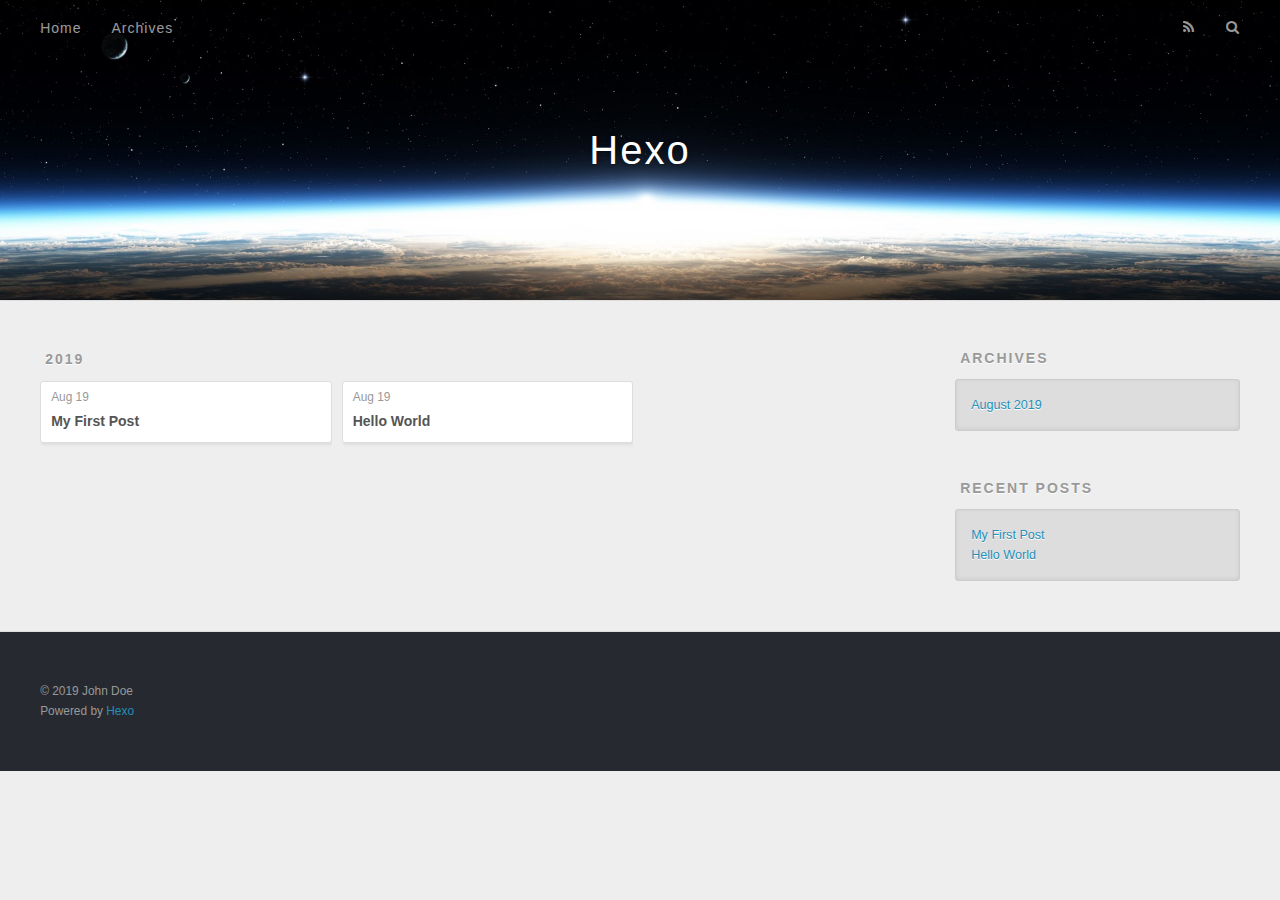
==== archives/index.html @ c9dec6dd "Site updated: 2019-08-19 11:26:51" ====
<!DOCTYPE html>
<html>
<head><meta name="generator" content="Hexo 3.9.0">
  <meta charset="utf-8">
  

  
  <title>Archives | Hexo</title>
  <meta name="viewport" content="width=device-width, initial-scale=1, maximum-scale=1">
  <meta property="og:type" content="website">
<meta property="og:title" content="Hexo">
<meta property="og:url" content="http://yoursite.com/archives/index.html">
<meta property="og:site_name" content="Hexo">
<meta property="og:locale" content="en">
<meta name="twitter:card" content="summary">
<meta name="twitter:title" content="Hexo">
  
    <link rel="alternate" href="/atom.xml" title="Hexo" type="application/atom+xml">
  
  
    <link rel="icon" href="/favicon.png">
  
  
    <link href="//fonts.googleapis.com/css?family=Source+Code+Pro" rel="stylesheet" type="text/css">
  
  <link rel="stylesheet" href="/css/style.css">
</head>
</html>
<body>
  <div id="container">
    <div id="wrap">
      <header id="header">
  <div id="banner"></div>
  <div id="header-outer" class="outer">
    <div id="header-title" class="inner">
      <h1 id="logo-wrap">
        <a href="/" id="logo">Hexo</a>
      </h1>
      
    </div>
    <div id="header-inner" class="inner">
      <nav id="main-nav">
        <a id="main-nav-toggle" class="nav-icon"></a>
        
          <a class="main-nav-link" href="/">Home</a>
        
          <a class="main-nav-link" href="/archives">Archives</a>
        
      </nav>
      <nav id="sub-nav">
        
          <a id="nav-rss-link" class="nav-icon" href="/atom.xml" title="RSS Feed"></a>
        
        <a id="nav-search-btn" class="nav-icon" title="Search"></a>
      </nav>
      <div id="search-form-wrap">
        <form action="//google.com/search" method="get" accept-charset="UTF-8" class="search-form"><input type="search" name="q" class="search-form-input" placeholder="Search"><button type="submit" class="search-form-submit">&#xF002;</button><input type="hidden" name="sitesearch" value="http://yoursite.com"></form>
      </div>
    </div>
  </div>
</header>
      <div class="outer">
        <section id="main">
  
  
    
    
      
      
      <section class="archives-wrap">
        <div class="archive-year-wrap">
          <a href="/archives/2019" class="archive-year">2019</a>
        </div>
        <div class="archives">
    
    <article class="archive-article archive-type-post">
  <div class="archive-article-inner">
    <header class="archive-article-header">
      <a href="/2019/08/19/My-First-Post/" class="archive-article-date">
  <time datetime="2019-08-19T03:23:46.000Z" itemprop="datePublished">Aug 19</time>
</a>
      
  
    <h1 itemprop="name">
      <a class="archive-article-title" href="/2019/08/19/My-First-Post/">My First Post</a>
    </h1>
  

    </header>
  </div>
</article>
  
    
    
    <article class="archive-article archive-type-post">
  <div class="archive-article-inner">
    <header class="archive-article-header">
      <a href="/2019/08/19/hello-world/" class="archive-article-date">
  <time datetime="2019-08-19T03:20:59.069Z" itemprop="datePublished">Aug 19</time>
</a>
      
  
    <h1 itemprop="name">
      <a class="archive-article-title" href="/2019/08/19/hello-world/">Hello World</a>
    </h1>
  

    </header>
  </div>
</article>
  
  
    </div></section>
  


</section>
        
          <aside id="sidebar">
  
    

  
    

  
    
  
    
  <div class="widget-wrap">
    <h3 class="widget-title">Archives</h3>
    <div class="widget">
      <ul class="archive-list"><li class="archive-list-item"><a class="archive-list-link" href="/archives/2019/08/">August 2019</a></li></ul>
    </div>
  </div>


  
    
  <div class="widget-wrap">
    <h3 class="widget-title">Recent Posts</h3>
    <div class="widget">
      <ul>
        
          <li>
            <a href="/2019/08/19/My-First-Post/">My First Post</a>
          </li>
        
          <li>
            <a href="/2019/08/19/hello-world/">Hello World</a>
          </li>
        
      </ul>
    </div>
  </div>

  
</aside>
        
      </div>
      <footer id="footer">
  
  <div class="outer">
    <div id="footer-info" class="inner">
      &copy; 2019 John Doe<br>
      Powered by <a href="http://hexo.io/" target="_blank">Hexo</a>
    </div>
  </div>
</footer>
    </div>
    <nav id="mobile-nav">
  
    <a href="/" class="mobile-nav-link">Home</a>
  
    <a href="/archives" class="mobile-nav-link">Archives</a>
  
</nav>
    

<script src="//ajax.googleapis.com/ajax/libs/jquery/2.0.3/jquery.min.js"></script>


  <link rel="stylesheet" href="/fancybox/jquery.fancybox.css">
  <script src="/fancybox/jquery.fancybox.pack.js"></script>


<script src="/js/script.js"></script>



  </div>
</body>
</html>
---- css/style.css ----
body {
  width: 100%;
}
body:before,
body:after {
  content: "";
  display: table;
}
body:after {
  clear: both;
}
html,
body,
div,
span,
applet,
object,
iframe,
h1,
h2,
h3,
h4,
h5,
h6,
p,
blockquote,
pre,
a,
abbr,
acronym,
address,
big,
cite,
code,
del,
dfn,
em,
img,
ins,
kbd,
q,
s,
samp,
small,
strike,
strong,
sub,
sup,
tt,
var,
dl,
dt,
dd,
ol,
ul,
li,
fieldset,
form,
label,
legend,
table,
caption,
tbody,
tfoot,
thead,
tr,
th,
td {
  margin: 0;
  padding: 0;
  border: 0;
  outline: 0;
  font-weight: inherit;
  font-style: inherit;
  font-family: inherit;
  font-size: 100%;
  vertical-align: baseline;
}
body {
  line-height: 1;
  color: #000;
  background: #fff;
}
ol,
ul {
  list-style: none;
}
table {
  border-collapse: separate;
  border-spacing: 0;
  vertical-align: middle;
}
caption,
th,
td {
  text-align: left;
  font-weight: normal;
  vertical-align: middle;
}
a img {
  border: none;
}
input,
button {
  margin: 0;
  padding: 0;
}
input::-moz-focus-inner,
button::-moz-focus-inner {
  border: 0;
  padding: 0;
}
@font-face {
  font-family: FontAwesome;
  font-style: normal;
  font-weight: normal;
  src: url("fonts/fontawesome-webfont.eot?v=#4.0.3");
  src: url("fonts/fontawesome-webfont.eot?#iefix&v=#4.0.3") format("embedded-opentype"), url("fonts/fontawesome-webfont.woff?v=#4.0.3") format("woff"), url("fonts/fontawesome-webfont.ttf?v=#4.0.3") format("truetype"), url("fonts/fontawesome-webfont.svg#fontawesomeregular?v=#4.0.3") format("svg");
}
html,
body,
#container {
  height: 100%;
}
body {
  background: #eee;
  font: 14px -apple-system, BlinkMacSystemFont, "Segoe UI", "Roboto", "Oxygen", "Ubuntu", "Cantarell", "Fira Sans", "Droid Sans", "Helvetica Neue", sans-serif;
  -webkit-text-size-adjust: 100%;
}
.outer {
  max-width: 1220px;
  margin: 0 auto;
  padding: 0 20px;
}
.outer:before,
.outer:after {
  content: "";
  display: table;
}
.outer:after {
  clear: both;
}
.inner {
  display: inline;
  float: left;
  width: 98.33333333333333%;
  margin: 0 0.833333333333333%;
}
.left,
.alignleft {
  float: left;
}
.right,
.alignright {
  float: right;
}
.clear {
  clear: both;
}
#container {
  position: relative;
}
.mobile-nav-on {
  overflow: hidden;
}
#wrap {
  height: 100%;
  width: 100%;
  position: absolute;
  top: 0;
  left: 0;
  -webkit-transition: 0.2s ease-out;
  -moz-transition: 0.2s ease-out;
  -ms-transition: 0.2s ease-out;
  transition: 0.2s ease-out;
  z-index: 1;
  background: #eee;
}
.mobile-nav-on #wrap {
  left: 280px;
}
@media screen and (min-width: 768px) {
  #main {
    display: inline;
    float: left;
    width: 73.33333333333333%;
    margin: 0 0.833333333333333%;
  }
}
.article-date,
.article-category-link,
.archive-year,
.widget-title {
  text-decoration: none;
  text-transform: uppercase;
  letter-spacing: 2px;
  color: #999;
  margin-bottom: 1em;
  margin-left: 5px;
  line-height: 1em;
  text-shadow: 0 1px #fff;
  font-weight: bold;
}
.article-inner,
.archive-article-inner {
  background: #fff;
  -webkit-box-shadow: 1px 2px 3px #ddd;
  box-shadow: 1px 2px 3px #ddd;
  border: 1px solid #ddd;
  border-radius: 3px;
}
.article-entry h1,
.widget h1 {
  font-size: 2em;
}
.article-entry h2,
.widget h2 {
  font-size: 1.5em;
}
.article-entry h3,
.widget h3 {
  font-size: 1.3em;
}
.article-entry h4,
.widget h4 {
  font-size: 1.2em;
}
.article-entry h5,
.widget h5 {
  font-size: 1em;
}
.article-entry h6,
.widget h6 {
  font-size: 1em;
  color: #999;
}
.article-entry hr,
.widget hr {
  border: 1px dashed #ddd;
}
.article-entry strong,
.widget strong {
  font-weight: bold;
}
.article-entry em,
.widget em,
.article-entry cite,
.widget cite {
  font-style: italic;
}
.article-entry sup,
.widget sup,
.article-entry sub,
.widget sub {
  font-size: 0.75em;
  line-height: 0;
  position: relative;
  vertical-align: baseline;
}
.article-entry sup,
.widget sup {
  top: -0.5em;
}
.article-entry sub,
.widget sub {
  bottom: -0.2em;
}
.article-entry small,
.widget small {
  font-size: 0.85em;
}
.article-entry acronym,
.widget acronym,
.article-entry abbr,
.widget abbr {
  border-bottom: 1px dotted;
}
.article-entry ul,
.widget ul,
.article-entry ol,
.widget ol,
.article-entry dl,
.widget dl {
  margin: 0 20px;
  line-height: 1.6em;
}
.article-entry ul ul,
.widget ul ul,
.article-entry ol ul,
.widget ol ul,
.article-entry ul ol,
.widget ul ol,
.article-entry ol ol,
.widget ol ol {
  margin-top: 0;
  margin-bottom: 0;
}
.article-entry ul,
.widget ul {
  list-style: disc;
}
.article-entry ol,
.widget ol {
  list-style: decimal;
}
.article-entry dt,
.widget dt {
  font-weight: bold;
}
#header {
  height: 300px;
  position: relative;
  border-bottom: 1px solid #ddd;
}
#header:before,
#header:after {
  content: "";
  position: absolute;
  left: 0;
  right: 0;
  height: 40px;
}
#header:before {
  top: 0;
  background: -webkit-linear-gradient(rgba(0,0,0,0.2), transparent);
  background: -moz-linear-gradient(rgba(0,0,0,0.2), transparent);
  background: -ms-linear-gradient(rgba(0,0,0,0.2), transparent);
  background: linear-gradient(rgba(0,0,0,0.2), transparent);
}
#header:after {
  bottom: 0;
  background: -webkit-linear-gradient(transparent, rgba(0,0,0,0.2));
  background: -moz-linear-gradient(transparent, rgba(0,0,0,0.2));
  background: -ms-linear-gradient(transparent, rgba(0,0,0,0.2));
  background: linear-gradient(transparent, rgba(0,0,0,0.2));
}
#header-outer {
  height: 100%;
  position: relative;
}
#header-inner {
  position: relative;
  overflow: hidden;
}
#banner {
  position: absolute;
  top: 0;
  left: 0;
  width: 100%;
  height: 100%;
  background: url("images/banner.jpg") center #000;
  -webkit-background-size: cover;
  -moz-background-size: cover;
  background-size: cover;
  z-index: -1;
}
#header-title {
  text-align: center;
  height: 40px;
  position: absolute;
  top: 50%;
  left: 0;
  margin-top: -20px;
}
#logo,
#subtitle {
  text-decoration: none;
  color: #fff;
  font-weight: 300;
  text-shadow: 0 1px 4px rgba(0,0,0,0.3);
}
#logo {
  font-size: 40px;
  line-height: 40px;
  letter-spacing: 2px;
}
#subtitle {
  font-size: 16px;
  line-height: 16px;
  letter-spacing: 1px;
}
#subtitle-wrap {
  margin-top: 16px;
}
#main-nav {
  float: left;
  margin-left: -15px;
}
.nav-icon,
.main-nav-link {
  float: left;
  color: #fff;
  opacity: 0.6;
  text-decoration: none;
  text-shadow: 0 1px rgba(0,0,0,0.2);
  -webkit-transition: opacity 0.2s;
  -moz-transition: opacity 0.2s;
  -ms-transition: opacity 0.2s;
  transition: opacity 0.2s;
  display: block;
  padding: 20px 15px;
}
.nav-icon:hover,
.main-nav-link:hover {
  opacity: 1;
}
.nav-icon {
  font-family: FontAwesome;
  text-align: center;
  font-size: 14px;
  width: 14px;
  height: 14px;
  padding: 20px 15px;
  position: relative;
  cursor: pointer;
}
.main-nav-link {
  font-weight: 300;
  letter-spacing: 1px;
}
@media screen and (max-width: 479px) {
  .main-nav-link {
    display: none;
  }
}
#main-nav-toggle {
  display: none;
}
#main-nav-toggle:before {
  content: "\f0c9";
}
@media screen and (max-width: 479px) {
  #main-nav-toggle {
    display: block;
  }
}
#sub-nav {
  float: right;
  margin-right: -15px;
}
#nav-rss-link:before {
  content: "\f09e";
}
#nav-search-btn:before {
  content: "\f002";
}
#search-form-wrap {
  position: absolute;
  top: 15px;
  width: 150px;
  height: 30px;
  right: -150px;
  opacity: 0;
  -webkit-transition: 0.2s ease-out;
  -moz-transition: 0.2s ease-out;
  -ms-transition: 0.2s ease-out;
  transition: 0.2s ease-out;
}
#search-form-wrap.on {
  opacity: 1;
  right: 0;
}
@media screen and (max-width: 479px) {
  #search-form-wrap {
    width: 100%;
    right: -100%;
  }
}
.search-form {
  position: absolute;
  top: 0;
  left: 0;
  right: 0;
  background: #fff;
  padding: 5px 15px;
  border-radius: 15px;
  -webkit-box-shadow: 0 0 10px rgba(0,0,0,0.3);
  box-shadow: 0 0 10px rgba(0,0,0,0.3);
}
.search-form-input {
  border: none;
  background: none;
  color: #555;
  width: 100%;
  font: 13px -apple-system, BlinkMacSystemFont, "Segoe UI", "Roboto", "Oxygen", "Ubuntu", "Cantarell", "Fira Sans", "Droid Sans", "Helvetica Neue", sans-serif;
  outline: none;
}
.search-form-input::-webkit-search-results-decoration,
.search-form-input::-webkit-search-cancel-button {
  -webkit-appearance: none;
}
.search-form-submit {
  position: absolute;
  top: 50%;
  right: 10px;
  margin-top: -7px;
  font: 13px FontAwesome;
  border: none;
  background: none;
  color: #bbb;
  cursor: pointer;
}
.search-form-submit:hover,
.search-form-submit:focus {
  color: #777;
}
.article {
  margin: 50px 0;
}
.article-inner {
  overflow: hidden;
}
.article-meta:before,
.article-meta:after {
  content: "";
  display: table;
}
.article-meta:after {
  clear: both;
}
.article-date {
  float: left;
}
.article-category {
  float: left;
  line-height: 1em;
  color: #ccc;
  text-shadow: 0 1px #fff;
  margin-left: 8px;
}
.article-category:before {
  content: "\2022";
}
.article-category-link {
  margin: 0 12px 1em;
}
.article-header {
  padding: 20px 20px 0;
}
.article-title {
  text-decoration: none;
  font-size: 2em;
  font-weight: bold;
  color: #555;
  line-height: 1.1em;
  -webkit-transition: color 0.2s;
  -moz-transition: color 0.2s;
  -ms-transition: color 0.2s;
  transition: color 0.2s;
}
a.article-title:hover {
  color: #258fb8;
}
.article-entry {
  color: #555;
  padding: 0 20px;
}
.article-entry:before,
.article-entry:after {
  content: "";
  display: table;
}
.article-entry:after {
  clear: both;
}
.article-entry p,
.article-entry table {
  line-height: 1.6em;
  margin: 1.6em 0;
}
.article-entry h1,
.article-entry h2,
.article-entry h3,
.article-entry h4,
.article-entry h5,
.article-entry h6 {
  font-weight: bold;
}
.article-entry h1,
.article-entry h2,
.article-entry h3,
.article-entry h4,
.article-entry h5,
.article-entry h6 {
  line-height: 1.1em;
  margin: 1.1em 0;
}
.article-entry a {
  color: #258fb8;
  text-decoration: none;
}
.article-entry a:hover {
  text-decoration: underline;
}
.article-entry ul,
.article-entry ol,
.article-entry dl {
  margin-top: 1.6em;
  margin-bottom: 1.6em;
}
.article-entry img,
.article-entry video {
  max-width: 100%;
  height: auto;
  display: block;
  margin: auto;
}
.article-entry iframe {
  border: none;
}
.article-entry table {
  width: 100%;
  border-collapse: collapse;
  border-spacing: 0;
}
.article-entry th {
  font-weight: bold;
  border-bottom: 3px solid #ddd;
  padding-bottom: 0.5em;
}
.article-entry td {
  border-bottom: 1px solid #ddd;
  padding: 10px 0;
}
.article-entry blockquote {
  font-family: Georgia, "Times New Roman", serif;
  font-size: 1.4em;
  margin: 1.6em 20px;
  text-align: center;
}
.article-entry blockquote footer {
  font-size: 14px;
  margin: 1.6em 0;
  font-family: -apple-system, BlinkMacSystemFont, "Segoe UI", "Roboto", "Oxygen", "Ubuntu", "Cantarell", "Fira Sans", "Droid Sans", "Helvetica Neue", sans-serif;
}
.article-entry blockquote footer cite:before {
  content: "—";
  padding: 0 0.5em;
}
.article-entry .pullquote {
  text-align: left;
  width: 45%;
  margin: 0;
}
.article-entry .pullquote.left {
  margin-left: 0.5em;
  margin-right: 1em;
}
.article-entry .pullquote.right {
  margin-right: 0.5em;
  margin-left: 1em;
}
.article-entry .caption {
  color: #999;
  display: block;
  font-size: 0.9em;
  margin-top: 0.5em;
  position: relative;
  text-align: center;
}
.article-entry .video-container {
  position: relative;
  padding-top: 56.25%;
  height: 0;
  overflow: hidden;
}
.article-entry .video-container iframe,
.article-entry .video-container object,
.article-entry .video-container embed {
  position: absolute;
  top: 0;
  left: 0;
  width: 100%;
  height: 100%;
  margin-top: 0;
}
.article-more-link a {
  display: inline-block;
  line-height: 1em;
  padding: 6px 15px;
  border-radius: 15px;
  background: #eee;
  color: #999;
  text-shadow: 0 1px #fff;
  text-decoration: none;
}
.article-more-link a:hover {
  background: #258fb8;
  color: #fff;
  text-decoration: none;
  text-shadow: 0 1px #1e7293;
}
.article-footer {
  font-size: 0.85em;
  line-height: 1.6em;
  border-top: 1px solid #ddd;
  padding-top: 1.6em;
  margin: 0 20px 20px;
}
.article-footer:before,
.article-footer:after {
  content: "";
  display: table;
}
.article-footer:after {
  clear: both;
}
.article-footer a {
  color: #999;
  text-decoration: none;
}
.article-footer a:hover {
  color: #555;
}
.article-tag-list-item {
  float: left;
  margin-right: 10px;
}
.article-tag-list-link:before {
  content: "#";
}
.article-comment-link {
  float: right;
}
.article-comment-link:before {
  content: "\f075";
  font-family: FontAwesome;
  padding-right: 8px;
}
.article-share-link {
  cursor: pointer;
  float: right;
  margin-left: 20px;
}
.article-share-link:before {
  content: "\f064";
  font-family: FontAwesome;
  padding-right: 6px;
}
#article-nav {
  position: relative;
}
#article-nav:before,
#article-nav:after {
  content: "";
  display: table;
}
#article-nav:after {
  clear: both;
}
@media screen and (min-width: 768px) {
  #article-nav {
    margin: 50px 0;
  }
  #article-nav:before {
    width: 8px;
    height: 8px;
    position: absolute;
    top: 50%;
    left: 50%;
    margin-top: -4px;
    margin-left: -4px;
    content: "";
    border-radius: 50%;
    background: #ddd;
    -webkit-box-shadow: 0 1px 2px #fff;
    box-shadow: 0 1px 2px #fff;
  }
}
.article-nav-link-wrap {
  text-decoration: none;
  text-shadow: 0 1px #fff;
  color: #999;
  -webkit-box-sizing: border-box;
  -moz-box-sizing: border-box;
  box-sizing: border-box;
  margin-top: 50px;
  text-align: center;
  display: block;
}
.article-nav-link-wrap:hover {
  color: #555;
}
@media screen and (min-width: 768px) {
  .article-nav-link-wrap {
    width: 50%;
    margin-top: 0;
  }
}
@media screen and (min-width: 768px) {
  #article-nav-newer {
    float: left;
    text-align: right;
    padding-right: 20px;
  }
}
@media screen and (min-width: 768px) {
  #article-nav-older {
    float: right;
    text-align: left;
    padding-left: 20px;
  }
}
.article-nav-caption {
  text-transform: uppercase;
  letter-spacing: 2px;
  color: #ddd;
  line-height: 1em;
  font-weight: bold;
}
#article-nav-newer .article-nav-caption {
  margin-right: -2px;
}
.article-nav-title {
  font-size: 0.85em;
  line-height: 1.6em;
  margin-top: 0.5em;
}
.article-share-box {
  position: absolute;
  display: none;
  background: #fff;
  -webkit-box-shadow: 1px 2px 10px rgba(0,0,0,0.2);
  box-shadow: 1px 2px 10px rgba(0,0,0,0.2);
  border-radius: 3px;
  margin-left: -145px;
  overflow: hidden;
  z-index: 1;
}
.article-share-box.on {
  display: block;
}
.article-share-input {
  width: 100%;
  background: none;
  -webkit-box-sizing: border-box;
  -moz-box-sizing: border-box;
  box-sizing: border-box;
  font: 14px -apple-system, BlinkMacSystemFont, "Segoe UI", "Roboto", "Oxygen", "Ubuntu", "Cantarell", "Fira Sans", "Droid Sans", "Helvetica Neue", sans-serif;
  padding: 0 15px;
  color: #555;
  outline: none;
  border: 1px solid #ddd;
  border-radius: 3px 3px 0 0;
  height: 36px;
  line-height: 36px;
}
.article-share-links {
  background: #eee;
}
.article-share-links:before,
.article-share-links:after {
  content: "";
  display: table;
}
.article-share-links:after {
  clear: both;
}
.article-share-twitter,
.article-share-facebook,
.article-share-pinterest,
.article-share-google {
  width: 50px;
  height: 36px;
  display: block;
  float: left;
  position: relative;
  color: #999;
  text-shadow: 0 1px #fff;
}
.article-share-twitter:before,
.article-share-facebook:before,
.article-share-pinterest:before,
.article-share-google:before {
  font-size: 20px;
  font-family: FontAwesome;
  width: 20px;
  height: 20px;
  position: absolute;
  top: 50%;
  left: 50%;
  margin-top: -10px;
  margin-left: -10px;
  text-align: center;
}
.article-share-twitter:hover,
.article-share-facebook:hover,
.article-share-pinterest:hover,
.article-share-google:hover {
  color: #fff;
}
.article-share-twitter:before {
  content: "\f099";
}
.article-share-twitter:hover {
  background: #00aced;
  text-shadow: 0 1px #008abe;
}
.article-share-facebook:before {
  content: "\f09a";
}
.article-share-facebook:hover {
  background: #3b5998;
  text-shadow: 0 1px #2f477a;
}
.article-share-pinterest:before {
  content: "\f0d2";
}
.article-share-pinterest:hover {
  background: #cb2027;
  text-shadow: 0 1px #a21a1f;
}
.article-share-google:before {
  content: "\f0d5";
}
.article-share-google:hover {
  background: #dd4b39;
  text-shadow: 0 1px #be3221;
}
.article-gallery {
  background: #000;
  position: relative;
}
.article-gallery-photos {
  position: relative;
  overflow: hidden;
}
.article-gallery-img {
  display: none;
  max-width: 100%;
}
.article-gallery-img:first-child {
  display: block;
}
.article-gallery-img.loaded {
  position: absolute;
  display: block;
}
.article-gallery-img img {
  display: block;
  max-width: 100%;
  margin: 0 auto;
}
#comments {
  background: #fff;
  -webkit-box-shadow: 1px 2px 3px #ddd;
  box-shadow: 1px 2px 3px #ddd;
  padding: 20px;
  border: 1px solid #ddd;
  border-radius: 3px;
  margin: 50px 0;
}
#comments a {
  color: #258fb8;
}
.archives-wrap {
  margin: 50px 0;
}
.archives:before,
.archives:after {
  content: "";
  display: table;
}
.archives:after {
  clear: both;
}
.archive-year-wrap {
  margin-bottom: 1em;
}
.archives {
  -webkit-column-gap: 10px;
  -moz-column-gap: 10px;
  column-gap: 10px;
}
@media screen and (min-width: 480px) and (max-width: 767px) {
  .archives {
    -webkit-column-count: 2;
    -moz-column-count: 2;
    column-count: 2;
  }
}
@media screen and (min-width: 768px) {
  .archives {
    -webkit-column-count: 3;
    -moz-column-count: 3;
    column-count: 3;
  }
}
.archive-article {
  -webkit-column-break-inside: avoid;
  page-break-inside: avoid;
  overflow: hidden;
  break-inside: avoid-column;
}
.archive-article-inner {
  padding: 10px;
  margin-bottom: 15px;
}
.archive-article-title {
  text-decoration: none;
  font-weight: bold;
  color: #555;
  -webkit-transition: color 0.2s;
  -moz-transition: color 0.2s;
  -ms-transition: color 0.2s;
  transition: color 0.2s;
  line-height: 1.6em;
}
.archive-article-title:hover {
  color: #258fb8;
}
.archive-article-footer {
  margin-top: 1em;
}
.archive-article-date {
  color: #999;
  text-decoration: none;
  font-size: 0.85em;
  line-height: 1em;
  margin-bottom: 0.5em;
  display: block;
}
#page-nav {
  margin: 50px auto;
  background: #fff;
  -webkit-box-shadow: 1px 2px 3px #ddd;
  box-shadow: 1px 2px 3px #ddd;
  border: 1px solid #ddd;
  border-radius: 3px;
  text-align: center;
  color: #999;
  overflow: hidden;
}
#page-nav:before,
#page-nav:after {
  content: "";
  display: table;
}
#page-nav:after {
  clear: both;
}
#page-nav a,
#page-nav span {
  padding: 10px 20px;
  line-height: 1;
  height: 2ex;
}
#page-nav a {
  color: #999;
  text-decoration: none;
}
#page-nav a:hover {
  background: #999;
  color: #fff;
}
#page-nav .prev {
  float: left;
}
#page-nav .next {
  float: right;
}
#page-nav .page-number {
  display: inline-block;
}
@media screen and (max-width: 479px) {
  #page-nav .page-number {
    display: none;
  }
}
#page-nav .current {
  color: #555;
  font-weight: bold;
}
#page-nav .space {
  color: #ddd;
}
#footer {
  background: #262a30;
  padding: 50px 0;
  border-top: 1px solid #ddd;
  color: #999;
}
#footer a {
  color: #258fb8;
  text-decoration: none;
}
#footer a:hover {
  text-decoration: underline;
}
#footer-info {
  line-height: 1.6em;
  font-size: 0.85em;
}
.article-entry pre,
.article-entry .highlight {
  background: #2d2d2d;
  margin: 0 -20px;
  padding: 15px 20px;
  border-style: solid;
  border-color: #ddd;
  border-width: 1px 0;
  overflow: auto;
  color: #ccc;
  line-height: 22.400000000000002px;
}
.article-entry .highlight .gutter pre,
.article-entry .gist .gist-file .gist-data .line-numbers {
  color: #666;
  font-size: 0.85em;
}
.article-entry pre,
.article-entry code {
  font-family: "Source Code Pro", Consolas, Monaco, Menlo, Consolas, monospace;
}
.article-entry code {
  background: #eee;
  text-shadow: 0 1px #fff;
  padding: 0 0.3em;
}
.article-entry pre code {
  background: none;
  text-shadow: none;
  padding: 0;
}
.article-entry .highlight pre {
  border: none;
  margin: 0;
  padding: 0;
}
.article-entry .highlight table {
  margin: 0;
  width: auto;
}
.article-entry .highlight td {
  border: none;
  padding: 0;
}
.article-entry .highlight figcaption {
  font-size: 0.85em;
  color: #999;
  line-height: 1em;
  margin-bottom: 1em;
}
.article-entry .highlight figcaption:before,
.article-entry .highlight figcaption:after {
  content: "";
  display: table;
}
.article-entry .highlight figcaption:after {
  clear: both;
}
.article-entry .highlight figcaption a {
  float: right;
}
.article-entry .highlight .gutter pre {
  text-align: right;
  padding-right: 20px;
}
.article-entry .highlight .line {
  height: 22.400000000000002px;
}
.article-entry .highlight .line.marked {
  background: #515151;
}
.article-entry .gist {
  margin: 0 -20px;
  border-style: solid;
  border-color: #ddd;
  border-width: 1px 0;
  background: #2d2d2d;
  padding: 15px 20px 15px 0;
}
.article-entry .gist .gist-file {
  border: none;
  font-family: "Source Code Pro", Consolas, Monaco, Menlo, Consolas, monospace;
  margin: 0;
}
.article-entry .gist .gist-file .gist-data {
  background: none;
  border: none;
}
.article-entry .gist .gist-file .gist-data .line-numbers {
  background: none;
  border: none;
  padding: 0 20px 0 0;
}
.article-entry .gist .gist-file .gist-data .line-data {
  padding: 0 !important;
}
.article-entry .gist .gist-file .highlight {
  margin: 0;
  padding: 0;
  border: none;
}
.article-entry .gist .gist-file .gist-meta {
  background: #2d2d2d;
  color: #999;
  font: 0.85em -apple-system, BlinkMacSystemFont, "Segoe UI", "Roboto", "Oxygen", "Ubuntu", "Cantarell", "Fira Sans", "Droid Sans", "Helvetica Neue", sans-serif;
  text-shadow: 0 0;
  padding: 0;
  margin-top: 1em;
  margin-left: 20px;
}
.article-entry .gist .gist-file .gist-meta a {
  color: #258fb8;
  font-weight: normal;
}
.article-entry .gist .gist-file .gist-meta a:hover {
  text-decoration: underline;
}
pre .comment,
pre .title {
  color: #999;
}
pre .variable,
pre .attribute,
pre .tag,
pre .regexp,
pre .ruby .constant,
pre .xml .tag .title,
pre .xml .pi,
pre .xml .doctype,
pre .html .doctype,
pre .css .id,
pre .css .class,
pre .css .pseudo {
  color: #f2777a;
}
pre .number,
pre .preprocessor,
pre .built_in,
pre .literal,
pre .params,
pre .constant {
  color: #f99157;
}
pre .class,
pre .ruby .class .title,
pre .css .rules .attribute {
  color: #9c9;
}
pre .string,
pre .value,
pre .inheritance,
pre .header,
pre .ruby .symbol,
pre .xml .cdata {
  color: #9c9;
}
pre .css .hexcolor {
  color: #6cc;
}
pre .function,
pre .python .decorator,
pre .python .title,
pre .ruby .function .title,
pre .ruby .title .keyword,
pre .perl .sub,
pre .javascript .title,
pre .coffeescript .title {
  color: #69c;
}
pre .keyword,
pre .javascript .function {
  color: #c9c;
}
@media screen and (max-width: 479px) {
  #mobile-nav {
    position: absolute;
    top: 0;
    left: 0;
    width: 280px;
    height: 100%;
    background: #191919;
    border-right: 1px solid #fff;
  }
}
@media screen and (max-width: 479px) {
  .mobile-nav-link {
    display: block;
    color: #999;
    text-decoration: none;
    padding: 15px 20px;
    font-weight: bold;
  }
  .mobile-nav-link:hover {
    color: #fff;
  }
}
@media screen and (min-width: 768px) {
  #sidebar {
    display: inline;
    float: left;
    width: 23.333333333333332%;
    margin: 0 0.833333333333333%;
  }
}
.widget-wrap {
  margin: 50px 0;
}
.widget {
  color: #777;
  text-shadow: 0 1px #fff;
  background: #ddd;
  -webkit-box-shadow: 0 -1px 4px #ccc inset;
  box-shadow: 0 -1px 4px #ccc inset;
  border: 1px solid #ccc;
  padding: 15px;
  border-radius: 3px;
}
.widget a {
  color: #258fb8;
  text-decoration: none;
}
.widget a:hover {
  text-decoration: underline;
}
.widget ul ul,
.widget ol ul,
.widget dl ul,
.widget ul ol,
.widget ol ol,
.widget dl ol,
.widget ul dl,
.widget ol dl,
.widget dl dl {
  margin-left: 15px;
  list-style: disc;
}
.widget {
  line-height: 1.6em;
  word-wrap: break-word;
  font-size: 0.9em;
}
.widget ul,
.widget ol {
  list-style: none;
  margin: 0;
}
.widget ul ul,
.widget ol ul,
.widget ul ol,
.widget ol ol {
  margin: 0 20px;
}
.widget ul ul,
.widget ol ul {
  list-style: disc;
}
.widget ul ol,
.widget ol ol {
  list-style: decimal;
}
.category-list-count,
.tag-list-count,
.archive-list-count {
  padding-left: 5px;
  color: #999;
  font-size: 0.85em;
}
.category-list-count:before,
.tag-list-count:before,
.archive-list-count:before {
  content: "(";
}
.category-list-count:after,
.tag-list-count:after,
.archive-list-count:after {
  content: ")";
}
.tagcloud a {
  margin-right: 5px;
  display: inline-block;
}
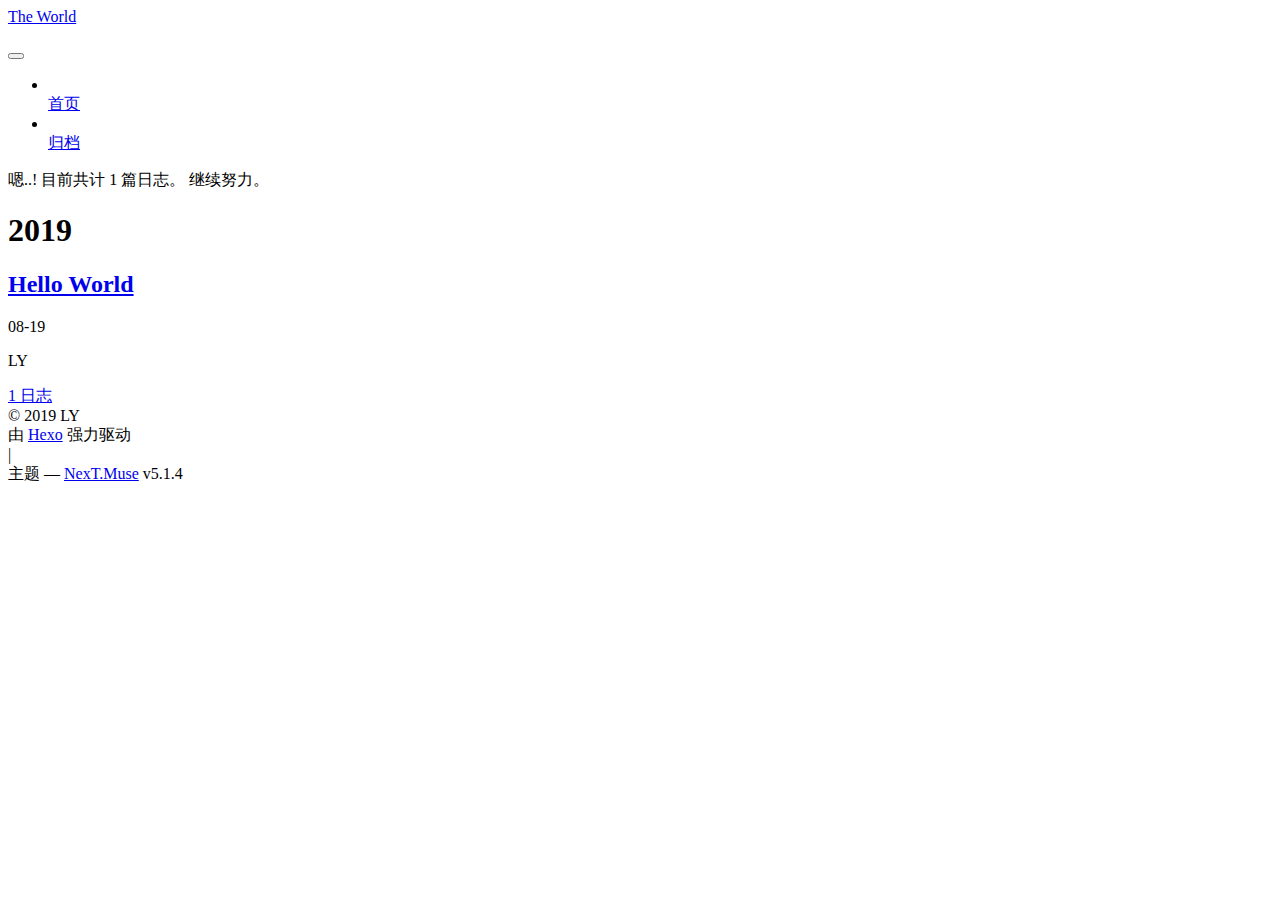
==== commit fa63200b: "Site updated: 2019-08-19 11:37:32" ====
--- a/archives/index.html
+++ b/archives/index.html
@@ -1,193 +1,549 @@
 <!DOCTYPE html>
-<html>
+
+
+
+  
+
+
+<html class="theme-next muse use-motion" lang="zh-Hans">
 <head><meta name="generator" content="Hexo 3.9.0">
-  <meta charset="utf-8">
-  
-
-  
-  <title>Archives | Hexo</title>
-  <meta name="viewport" content="width=device-width, initial-scale=1, maximum-scale=1">
-  <meta property="og:type" content="website">
-<meta property="og:title" content="Hexo">
-<meta property="og:url" content="http://yoursite.com/archives/index.html">
-<meta property="og:site_name" content="Hexo">
-<meta property="og:locale" content="en">
+  <meta charset="UTF-8">
+<meta http-equiv="X-UA-Compatible" content="IE=edge">
+<meta name="viewport" content="width=device-width, initial-scale=1, maximum-scale=1">
+<meta name="theme-color" content="#222">
+
+
+
+
+
+
+
+
+
+<meta http-equiv="Cache-Control" content="no-transform">
+<meta http-equiv="Cache-Control" content="no-siteapp">
+
+
+
+
+
+
+
+
+
+
+
+
+
+
+
+
+  
+  
+  <link href="/lib/fancybox/source/jquery.fancybox.css?v=2.1.5" rel="stylesheet" type="text/css">
+
+
+
+
+
+
+
+<link href="/lib/font-awesome/css/font-awesome.min.css?v=4.6.2" rel="stylesheet" type="text/css">
+
+<link href="/css/main.css?v=5.1.4" rel="stylesheet" type="text/css">
+
+
+  <link rel="apple-touch-icon" sizes="180x180" href="/images/apple-touch-icon-next.png?v=5.1.4">
+
+
+  <link rel="icon" type="image/png" sizes="32x32" href="/images/favicon-32x32-next.png?v=5.1.4">
+
+
+  <link rel="icon" type="image/png" sizes="16x16" href="/images/favicon-16x16-next.png?v=5.1.4">
+
+
+  <link rel="mask-icon" href="/images/logo.svg?v=5.1.4" color="#222">
+
+
+
+
+
+  <meta name="keywords" content="Hexo, NexT">
+
+
+
+
+
+
+
+
+
+
+<meta property="og:type" content="website">
+<meta property="og:title" content="The World">
+<meta property="og:url" content="http://lyLoveSharon.github.io/archives/index.html">
+<meta property="og:site_name" content="The World">
+<meta property="og:locale" content="zh-Hans">
 <meta name="twitter:card" content="summary">
-<meta name="twitter:title" content="Hexo">
-  
-    <link rel="alternate" href="/atom.xml" title="Hexo" type="application/atom+xml">
-  
-  
-    <link rel="icon" href="/favicon.png">
-  
-  
-    <link href="//fonts.googleapis.com/css?family=Source+Code+Pro" rel="stylesheet" type="text/css">
-  
-  <link rel="stylesheet" href="/css/style.css">
+<meta name="twitter:title" content="The World">
+
+
+
+<script type="text/javascript" id="hexo.configurations">
+  var NexT = window.NexT || {};
+  var CONFIG = {
+    root: '/',
+    scheme: 'Muse',
+    version: '5.1.4',
+    sidebar: {"position":"left","display":"post","offset":12,"b2t":false,"scrollpercent":false,"onmobile":false},
+    fancybox: true,
+    tabs: true,
+    motion: {"enable":true,"async":false,"transition":{"post_block":"fadeIn","post_header":"slideDownIn","post_body":"slideDownIn","coll_header":"slideLeftIn","sidebar":"slideUpIn"}},
+    duoshuo: {
+      userId: '0',
+      author: '博主'
+    },
+    algolia: {
+      applicationID: '',
+      apiKey: '',
+      indexName: '',
+      hits: {"per_page":10},
+      labels: {"input_placeholder":"Search for Posts","hits_empty":"We didn't find any results for the search: ${query}","hits_stats":"${hits} results found in ${time} ms"}
+    }
+  };
+</script>
+
+
+
+  <link rel="canonical" href="http://lyLoveSharon.github.io/archives/">
+
+
+
+
+
+  <title>归档 | The World</title>
+  
+
+
+
+
+
+
+
+
 </head>
-</html>
-<body>
-  <div id="container">
-    <div id="wrap">
-      <header id="header">
-  <div id="banner"></div>
-  <div id="header-outer" class="outer">
-    <div id="header-title" class="inner">
-      <h1 id="logo-wrap">
-        <a href="/" id="logo">Hexo</a>
-      </h1>
-      
+
+<body itemscope itemtype="http://schema.org/WebPage" lang="zh-Hans">
+
+  
+  
+    
+  
+
+  <div class="container sidebar-position-left page-archive">
+    <div class="headband"></div>
+
+    <header id="header" class="header" itemscope itemtype="http://schema.org/WPHeader">
+      <div class="header-inner"><div class="site-brand-wrapper">
+  <div class="site-meta ">
+    
+
+    <div class="custom-logo-site-title">
+      <a href="/" class="brand" rel="start">
+        <span class="logo-line-before"><i></i></span>
+        <span class="site-title">The World</span>
+        <span class="logo-line-after"><i></i></span>
+      </a>
     </div>
-    <div id="header-inner" class="inner">
-      <nav id="main-nav">
-        <a id="main-nav-toggle" class="nav-icon"></a>
-        
-          <a class="main-nav-link" href="/">Home</a>
-        
-          <a class="main-nav-link" href="/archives">Archives</a>
-        
-      </nav>
-      <nav id="sub-nav">
-        
-          <a id="nav-rss-link" class="nav-icon" href="/atom.xml" title="RSS Feed"></a>
-        
-        <a id="nav-search-btn" class="nav-icon" title="Search"></a>
-      </nav>
-      <div id="search-form-wrap">
-        <form action="//google.com/search" method="get" accept-charset="UTF-8" class="search-form"><input type="search" name="q" class="search-form-input" placeholder="Search"><button type="submit" class="search-form-submit">&#xF002;</button><input type="hidden" name="sitesearch" value="http://yoursite.com"></form>
+      
+        <p class="site-subtitle"></p>
+      
+  </div>
+
+  <div class="site-nav-toggle">
+    <button>
+      <span class="btn-bar"></span>
+      <span class="btn-bar"></span>
+      <span class="btn-bar"></span>
+    </button>
+  </div>
+</div>
+
+<nav class="site-nav">
+  
+
+  
+    <ul id="menu" class="menu">
+      
+        
+        <li class="menu-item menu-item-home">
+          <a href="/" rel="section">
+            
+              <i class="menu-item-icon fa fa-fw fa-home"></i> <br>
+            
+            首页
+          </a>
+        </li>
+      
+        
+        <li class="menu-item menu-item-archives">
+          <a href="/archives/" rel="section">
+            
+              <i class="menu-item-icon fa fa-fw fa-archive"></i> <br>
+            
+            归档
+          </a>
+        </li>
+      
+
+      
+    </ul>
+  
+
+  
+</nav>
+
+
+
+ </div>
+    </header>
+
+    <main id="main" class="main">
+      <div class="main-inner">
+        <div class="content-wrap">
+          <div id="content" class="content">
+            
+
+  
+  
+  
+  <div class="post-block archive">
+    <div id="posts" class="posts-collapse">
+      <span class="archive-move-on"></span>
+
+      <span class="archive-page-counter">
+        
+        
+        
+          
+        
+        嗯..! 目前共计 1 篇日志。 继续努力。
+      </span>
+
+      
+
+        
+        
+        
+
+        
+          
+          <div class="collection-title">
+            <h1 class="archive-year" id="archive-year-2019">2019</h1>
+          </div>
+        
+        
+
+        
+
+  <article class="post post-type-normal" itemscope itemtype="http://schema.org/Article">
+    <header class="post-header">
+
+      <h2 class="post-title">
+        
+            <a class="post-title-link" href="/2019/08/19/hello-world/" itemprop="url">
+              
+                <span itemprop="name">Hello World</span>
+              
+            </a>
+        
+      </h2>
+
+      <div class="post-meta">
+        <time class="post-time" itemprop="dateCreated" datetime="2019-08-19T11:20:59+08:00" content="2019-08-19">
+          08-19
+        </time>
       </div>
+
+    </header>
+  </article>
+
+
+
+      
+
     </div>
   </div>
-</header>
-      <div class="outer">
-        <section id="main">
-  
-  
-    
-    
-      
-      
-      <section class="archives-wrap">
-        <div class="archive-year-wrap">
-          <a href="/archives/2019" class="archive-year">2019</a>
+  
+  
+  
+
+  
+
+
+
+          </div>
+          
+
+
+          
+
         </div>
-        <div class="archives">
-    
-    <article class="archive-article archive-type-post">
-  <div class="archive-article-inner">
-    <header class="archive-article-header">
-      <a href="/2019/08/19/My-First-Post/" class="archive-article-date">
-  <time datetime="2019-08-19T03:23:46.000Z" itemprop="datePublished">Aug 19</time>
-</a>
-      
-  
-    <h1 itemprop="name">
-      <a class="archive-article-title" href="/2019/08/19/My-First-Post/">My First Post</a>
-    </h1>
-  
-
-    </header>
-  </div>
-</article>
-  
-    
-    
-    <article class="archive-article archive-type-post">
-  <div class="archive-article-inner">
-    <header class="archive-article-header">
-      <a href="/2019/08/19/hello-world/" class="archive-article-date">
-  <time datetime="2019-08-19T03:20:59.069Z" itemprop="datePublished">Aug 19</time>
-</a>
-      
-  
-    <h1 itemprop="name">
-      <a class="archive-article-title" href="/2019/08/19/hello-world/">Hello World</a>
-    </h1>
-  
-
-    </header>
-  </div>
-</article>
-  
-  
-    </div></section>
-  
-
-
-</section>
-        
-          <aside id="sidebar">
-  
-    
-
-  
-    
-
-  
-    
-  
-    
-  <div class="widget-wrap">
-    <h3 class="widget-title">Archives</h3>
-    <div class="widget">
-      <ul class="archive-list"><li class="archive-list-item"><a class="archive-list-link" href="/archives/2019/08/">August 2019</a></li></ul>
+        
+          
+  
+  <div class="sidebar-toggle">
+    <div class="sidebar-toggle-line-wrap">
+      <span class="sidebar-toggle-line sidebar-toggle-line-first"></span>
+      <span class="sidebar-toggle-line sidebar-toggle-line-middle"></span>
+      <span class="sidebar-toggle-line sidebar-toggle-line-last"></span>
     </div>
   </div>
 
-
-  
+  <aside id="sidebar" class="sidebar">
     
-  <div class="widget-wrap">
-    <h3 class="widget-title">Recent Posts</h3>
-    <div class="widget">
-      <ul>
-        
-          <li>
-            <a href="/2019/08/19/My-First-Post/">My First Post</a>
-          </li>
-        
-          <li>
-            <a href="/2019/08/19/hello-world/">Hello World</a>
-          </li>
-        
-      </ul>
+    <div class="sidebar-inner">
+
+      
+
+      
+
+      <section class="site-overview-wrap sidebar-panel sidebar-panel-active">
+        <div class="site-overview">
+          <div class="site-author motion-element" itemprop="author" itemscope itemtype="http://schema.org/Person">
+            
+              <p class="site-author-name" itemprop="name">LY</p>
+              <p class="site-description motion-element" itemprop="description"></p>
+          </div>
+
+          <nav class="site-state motion-element">
+
+            
+              <div class="site-state-item site-state-posts">
+              
+                <a href="/archives/">
+              
+                  <span class="site-state-item-count">1</span>
+                  <span class="site-state-item-name">日志</span>
+                </a>
+              </div>
+            
+
+            
+
+            
+
+          </nav>
+
+          
+
+          
+
+          
+          
+
+          
+          
+
+          
+
+        </div>
+      </section>
+
+      
+
+      
+
     </div>
+  </aside>
+
+
+        
+      </div>
+    </main>
+
+    <footer id="footer" class="footer">
+      <div class="footer-inner">
+        <div class="copyright">&copy; <span itemprop="copyrightYear">2019</span>
+  <span class="with-love">
+    <i class="fa fa-user"></i>
+  </span>
+  <span class="author" itemprop="copyrightHolder">LY</span>
+
+  
+</div>
+
+
+  <div class="powered-by">由 <a class="theme-link" target="_blank" href="https://hexo.io">Hexo</a> 强力驱动</div>
+
+
+
+  <span class="post-meta-divider">|</span>
+
+
+
+  <div class="theme-info">主题 &mdash; <a class="theme-link" target="_blank" href="https://github.com/iissnan/hexo-theme-next">NexT.Muse</a> v5.1.4</div>
+
+
+
+
+        
+
+
+
+
+
+
+
+        
+      </div>
+    </footer>
+
+    
+      <div class="back-to-top">
+        <i class="fa fa-arrow-up"></i>
+        
+      </div>
+    
+
+    
+
   </div>
 
   
-</aside>
-        
-      </div>
-      <footer id="footer">
-  
-  <div class="outer">
-    <div id="footer-info" class="inner">
-      &copy; 2019 John Doe<br>
-      Powered by <a href="http://hexo.io/" target="_blank">Hexo</a>
-    </div>
-  </div>
-</footer>
-    </div>
-    <nav id="mobile-nav">
-  
-    <a href="/" class="mobile-nav-link">Home</a>
-  
-    <a href="/archives" class="mobile-nav-link">Archives</a>
-  
-</nav>
-    
-
-<script src="//ajax.googleapis.com/ajax/libs/jquery/2.0.3/jquery.min.js"></script>
-
-
-  <link rel="stylesheet" href="/fancybox/jquery.fancybox.css">
-  <script src="/fancybox/jquery.fancybox.pack.js"></script>
-
-
-<script src="/js/script.js"></script>
-
-
-
-  </div>
+
+<script type="text/javascript">
+  if (Object.prototype.toString.call(window.Promise) !== '[object Function]') {
+    window.Promise = null;
+  }
+</script>
+
+
+
+
+
+
+
+
+
+  
+
+
+
+
+
+
+
+
+
+
+
+
+  
+  
+    <script type="text/javascript" src="/lib/jquery/index.js?v=2.1.3"></script>
+  
+
+  
+  
+    <script type="text/javascript" src="/lib/fastclick/lib/fastclick.min.js?v=1.0.6"></script>
+  
+
+  
+  
+    <script type="text/javascript" src="/lib/jquery_lazyload/jquery.lazyload.js?v=1.9.7"></script>
+  
+
+  
+  
+    <script type="text/javascript" src="/lib/velocity/velocity.min.js?v=1.2.1"></script>
+  
+
+  
+  
+    <script type="text/javascript" src="/lib/velocity/velocity.ui.min.js?v=1.2.1"></script>
+  
+
+  
+  
+    <script type="text/javascript" src="/lib/fancybox/source/jquery.fancybox.pack.js?v=2.1.5"></script>
+  
+
+
+  
+
+
+  <script type="text/javascript" src="/js/src/utils.js?v=5.1.4"></script>
+
+  <script type="text/javascript" src="/js/src/motion.js?v=5.1.4"></script>
+
+
+
+  
+  
+
+  
+
+  
+
+
+  <script type="text/javascript" src="/js/src/bootstrap.js?v=5.1.4"></script>
+
+
+
+  
+
+
+  
+
+
+
+
+	
+
+
+
+
+
+  
+
+
+
+
+
+  
+
+
+
+
+
+
+
+
+
+
+
+
+  
+
+
+
+
+
+  
+
+  
+
+  
+
+  
+  
+
+  
+
+  
+
+  
+
 </body>
-</html>+</html>
